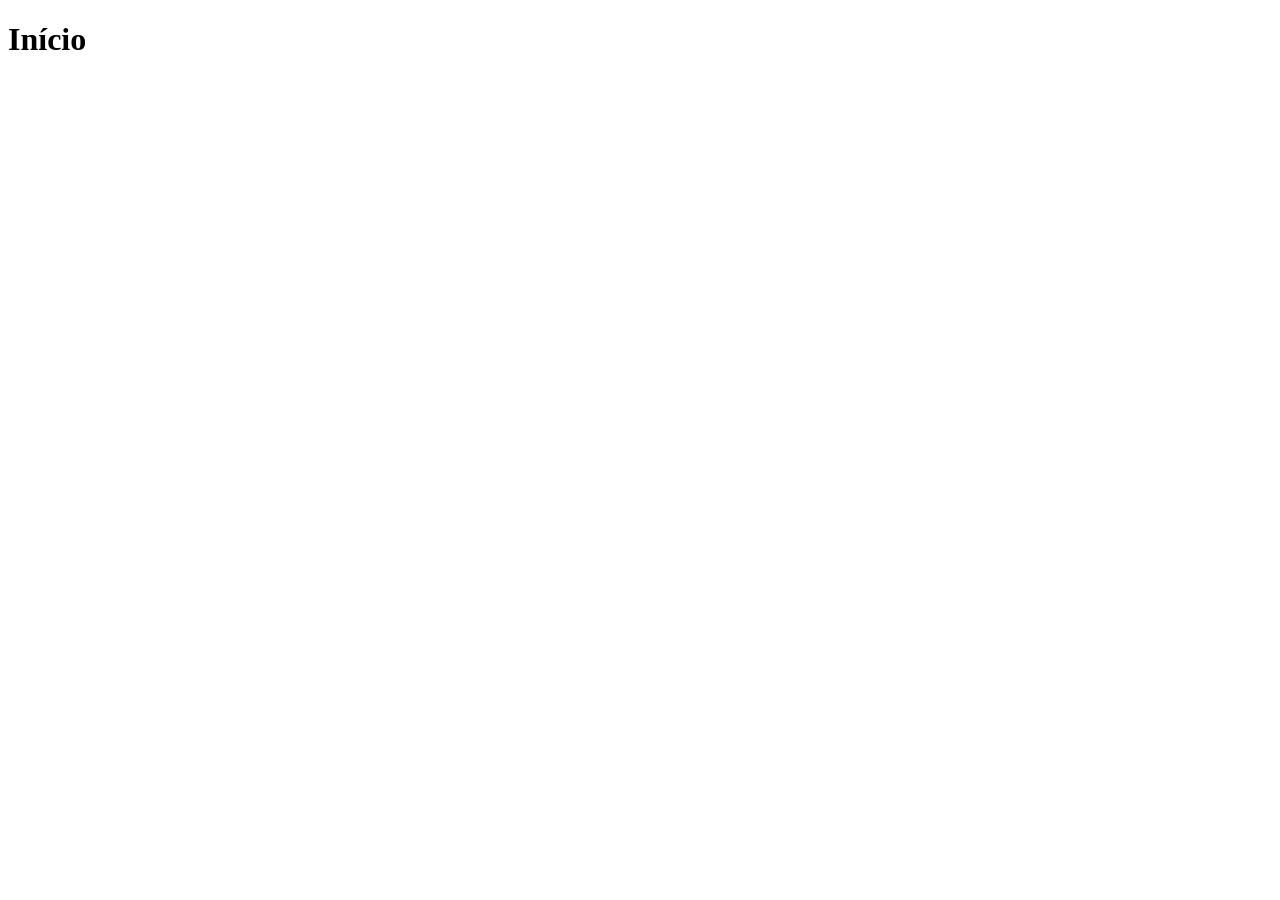
==== index.html @ 31476b96 "commit" ====
<!DOCTYPE html>
<html lang="pt-br">
<head>
    <meta charset="UTF-8">
    <meta name="viewport" content="width=device-width, initial-scale=1.0">
    <title>Pokédex</title>
</head>
<body>
    <h1>Início</h1>
    <script src="script.js"></script>
</body>
</html>
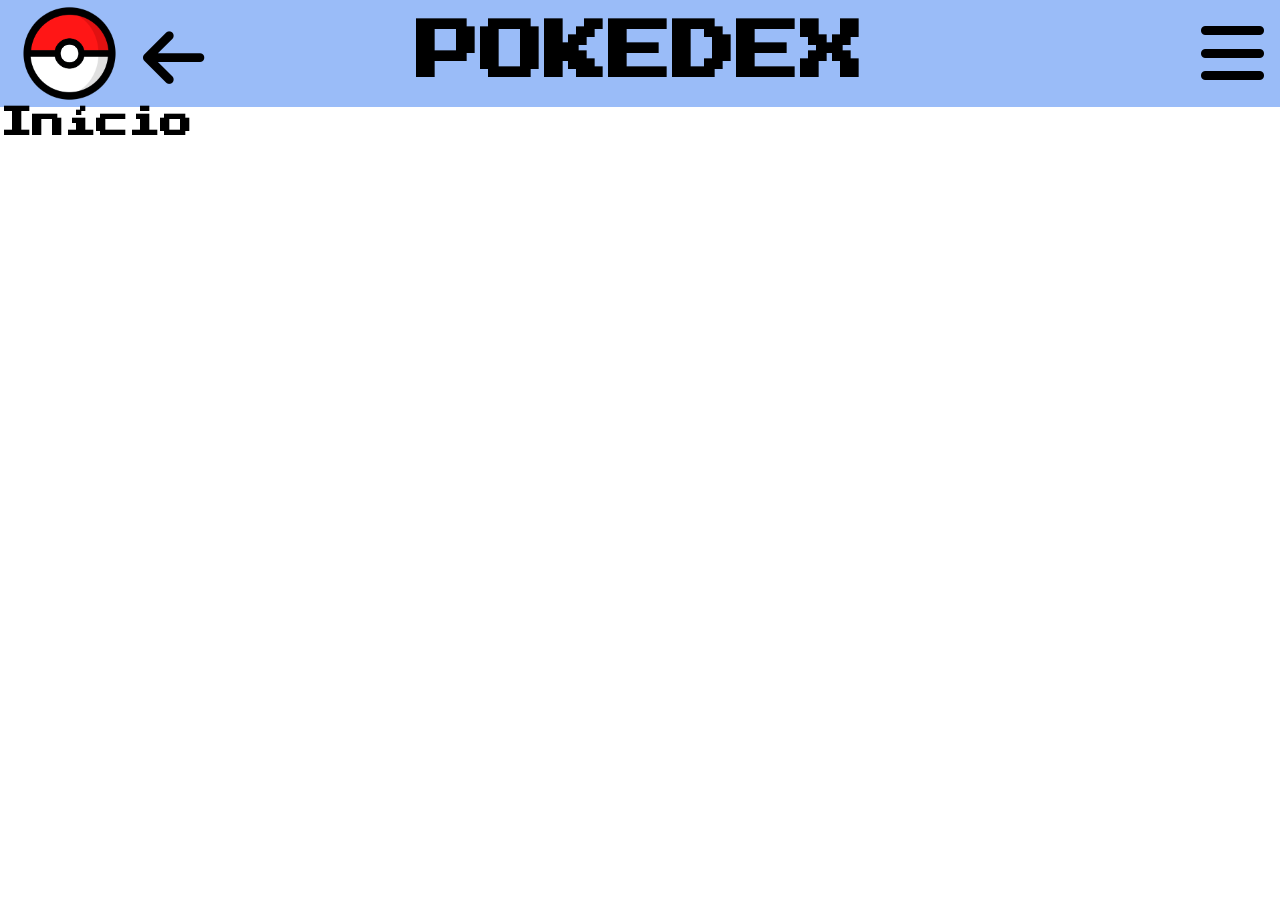
==== commit 6ee010fc: "adicionei o header em todas as paginas" ====
--- a/index.html
+++ b/index.html
@@ -4,8 +4,21 @@
     <meta charset="UTF-8">
     <meta name="viewport" content="width=device-width, initial-scale=1.0">
     <title>Pokédex</title>
+    <link rel="stylesheet" href="style.css">
+    <link rel="stylesheet" href="https://cdnjs.cloudflare.com/ajax/libs/font-awesome/6.5.0/css/all.min.css"/>
+    <link rel="stylesheet" href="https://fonts.googleapis.com/css2?family=Press+Start+2P&display=swap"/>
 </head>
 <body>
+    <header id="overview">
+      <div class="header-left">
+        <a href="index.html">
+          <img src="assets/PokeBall.png" alt="pokébola" width="107px" />
+        </a>
+        <a href="" class="btn-voltar"><i class="fa-solid fa-arrow-left"></i></a>
+      </div>
+      <h1 class="header-title">POKEDEX</h1>
+      <button class="btn-menu"><i class="fa-solid fa-bars"></i></button>
+    </header>
     <h1>Início</h1>
     <script src="script.js"></script>
 </body>
--- a/style.css
+++ b/style.css
@@ -0,0 +1,66 @@
+* {
+    margin: 0;
+    padding: 0;
+    font-family: 'Press Start 2P', monospace;
+}
+
+body{
+    background-image: url("https://wallpapers-clan.com/wp-content/uploads/2025/12/pokemon-eevee-slides-on-frozen-pond-desktop-wallpaper-preview.jpg");
+    background-size: cover;
+    background-position: center;
+    background-repeat:  no-repeat;
+    min-height: 100dvh;
+    background-attachment: fixed
+}
+
+#overview {
+    display: flex;
+    align-items: center;
+    justify-content: space-between;
+    background-color: #9ABCF8;
+    padding: 0 16px;
+}
+
+.btn-voltar {
+    font-size: 70px;
+    color: black;
+    text-decoration: none;
+}   
+
+.header-left {
+    display: flex;
+    align-items: center;
+    gap: 20px;
+    width: 200px;
+}
+
+.header-title {
+    margin: 0;
+    font-size: 64px;
+}
+
+.btn-menu {
+  background: none;
+  border: none;
+  font-size: 72px;
+  color: black;
+  cursor: pointer;
+  width: 200px;
+  display: flex;
+  justify-content: flex-end;
+}
+
+main {
+    display: flex;
+    justify-content: center;
+    align-items: center;
+    min-height: 100dvh;
+    padding: 24px
+}
+
+#overview-content {
+    background-color: rgba(255, 255, 255, 0.70);
+    border-radius: 25px;
+    text-align: center;
+    width: 1270px;
+}
